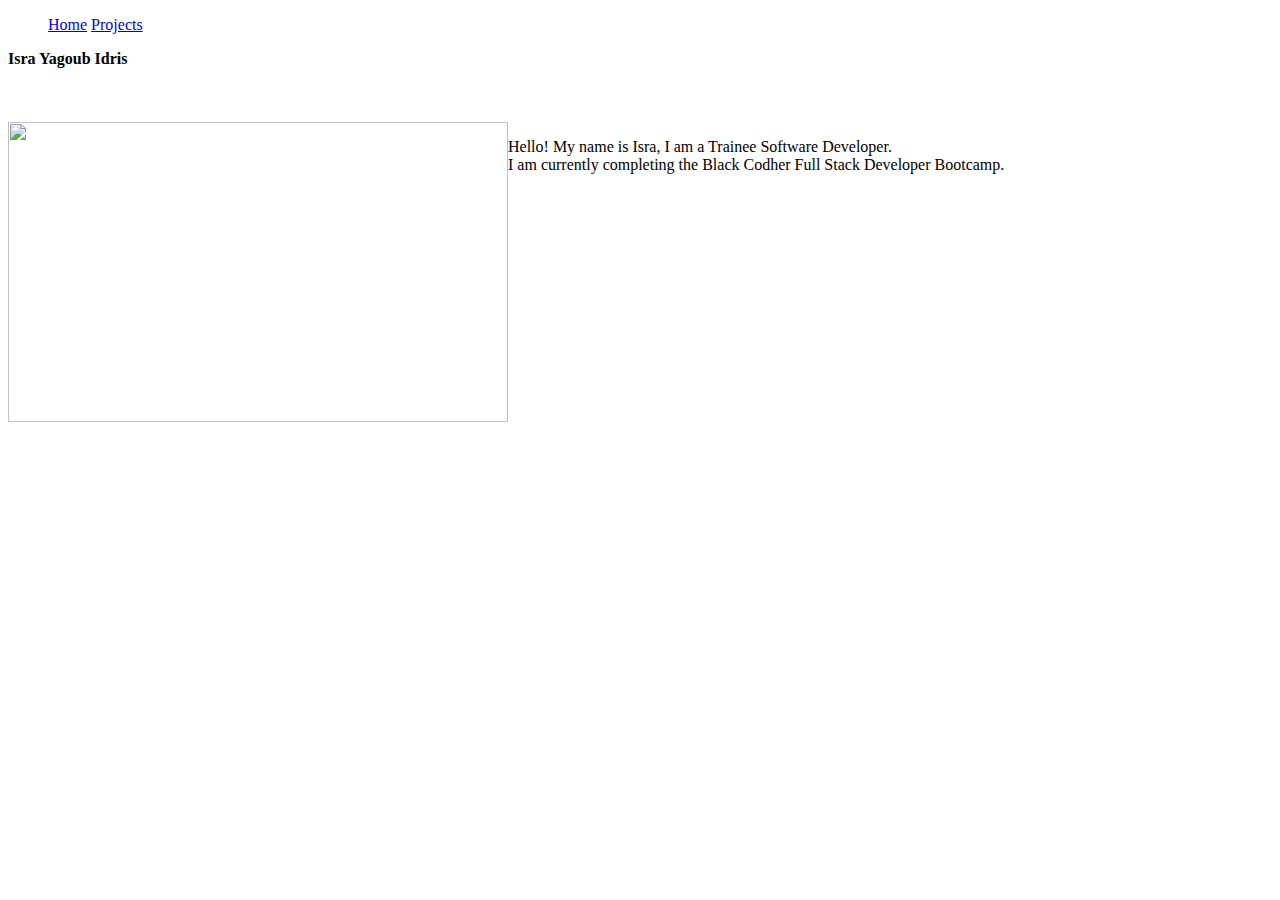
==== about.html @ f1511cce "added nav.bar+ social media links" ====
<!DOCTYPE html>
<html lang="en">
<head>
    <title>About me</title>
    <link rel="shortcut icon" type="image/x-icon" href="/images/favicon-32x32.png">
    <link rel="stylesheet" href="style/main.css">
    <meta charset="UTF-8">
    <meta name="vieport" content="width=device-width, initial-scale=1.0">
</head>

<body> 

    <nav class="navigation">
        <ul>
            <a href="index.html">Home</a>
            <a href="projects.html">Projects</a>
        </ul>
    </nav>

  <section>
        <div class="name">
        <strong><div>Isra Yagoub Idris</div></strong>
        </div>
    <br>
    <br>
    <br>

    <img src="https://media0.giphy.com/media/xiFyROdbZO9Mgexsex/giphy.gif?cid=790b7611e9f01a414b317b760b455f92e10b3ad49477209d&rid=giphy.gif&ct=g"
    width="500" height="300" style="float:left">

        <div class="info">
            <p>Hello! My name is Isra, I am a Trainee Software Developer.<br>
            I am currently completing the Black Codher Full Stack Developer Bootcamp.</p>
        </div>
    </section>


</body>
</html>
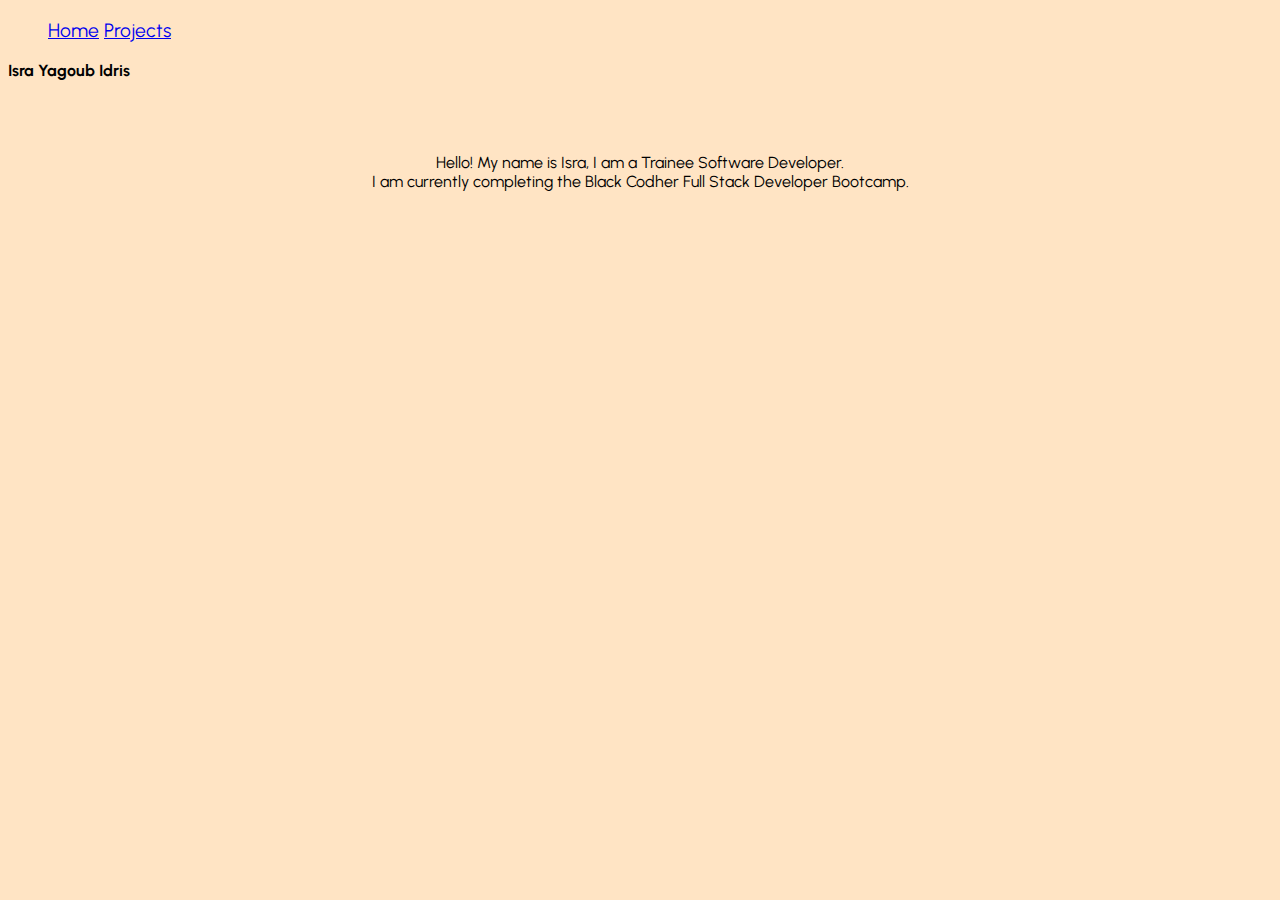
==== commit 62ffa9c7: "pushing previous changes again" ====
--- a/about.html
+++ b/about.html
@@ -3,7 +3,7 @@
 <head>
     <title>About me</title>
     <link rel="shortcut icon" type="image/x-icon" href="/images/favicon-32x32.png">
-    <link rel="stylesheet" href="style/main.css">
+    <link rel="stylesheet" href="styles/about.css">
     <meta charset="UTF-8">
     <meta name="vieport" content="width=device-width, initial-scale=1.0">
 </head>
@@ -25,14 +25,14 @@
     <br>
     <br>
 
-    <img src="https://media0.giphy.com/media/xiFyROdbZO9Mgexsex/giphy.gif?cid=790b7611e9f01a414b317b760b455f92e10b3ad49477209d&rid=giphy.gif&ct=g"
-    width="500" height="300" style="float:left">
+    <!-- <img src="https://media0.giphy.com/media/xiFyROdbZO9Mgexsex/giphy.gif?cid=790b7611e9f01a414b317b760b455f92e10b3ad49477209d&rid=giphy.gif&ct=g"
+    width="500" height="300" style="float:left"> -->
 
-        <div class="info">
+    <center><div class="info">
             <p>Hello! My name is Isra, I am a Trainee Software Developer.<br>
             I am currently completing the Black Codher Full Stack Developer Bootcamp.</p>
         </div>
-    </section>
+    </section></center>
 
 
 </body>
--- a/styles/about.css
+++ b/styles/about.css
@@ -0,0 +1,43 @@
+@import url('https://fonts.googleapis.com/css2?family=Urbanist:wght@100&display=swap');
+
+body {
+    font-family:"Urbanist", sans-serif;
+    background-color: bisque;
+}
+
+@media (min-width: 320px) and (max-width: 480px) {
+    h1 {
+        font-size: "20px";
+    }
+    body {
+        font-size: "14px";
+        background-color: rosybrown;
+        color: #FFF 
+    }
+}
+
+@media (min-width: 481px) and (max-width: 1025px) {
+    h1 {
+        font-size: "50px";
+    }
+    body {
+        font-size: "26px";
+        background-color:#B0E298;
+        color: #000
+    }
+}
+
+.name {
+    display: flex;
+    flex-direction: colum
+
+}
+
+.info { 
+    display: flex;
+    flex-direction: column;
+ }
+
+ .navigation {
+    font-size: larger;
+ }